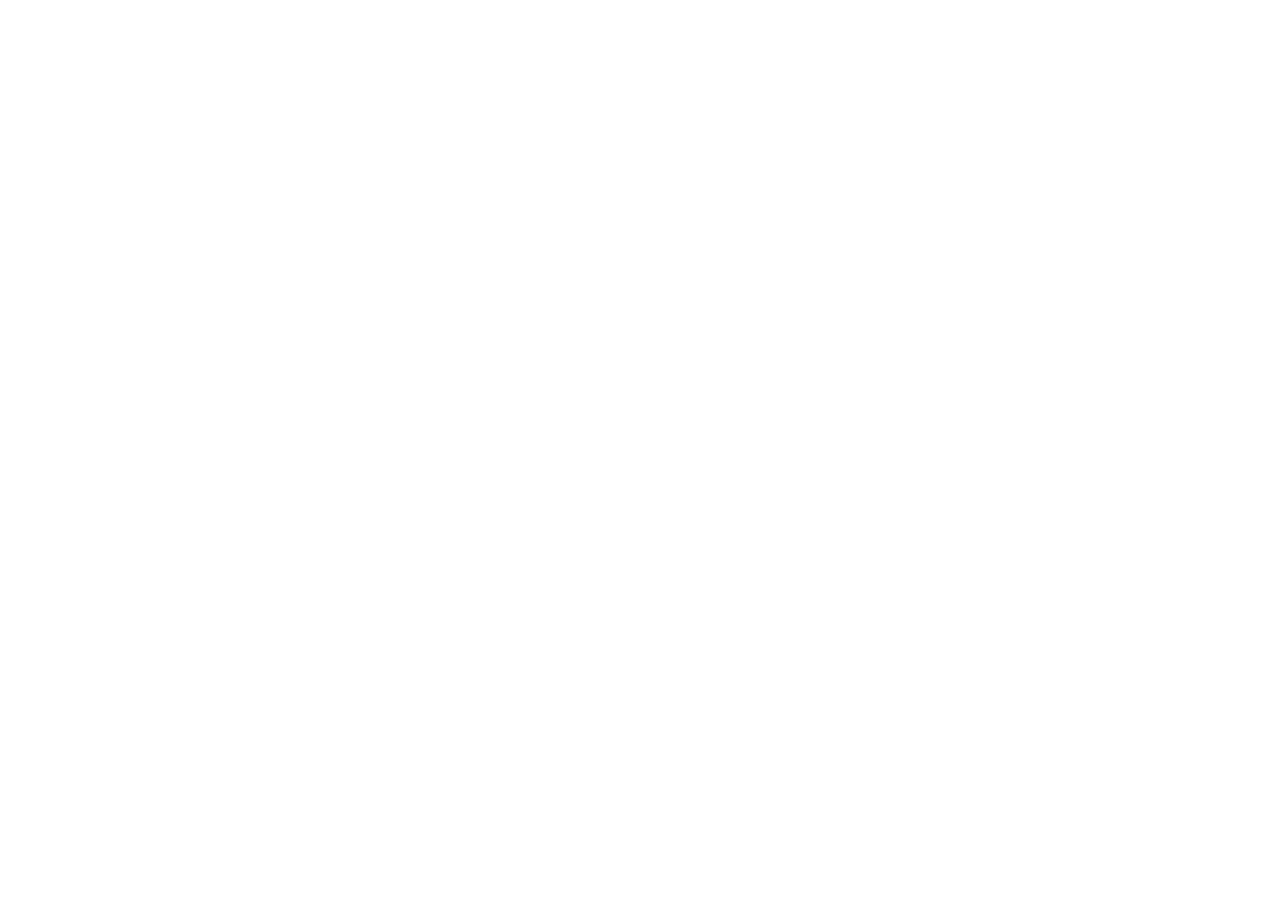
==== subpages/sub2.html @ 62f9abff "초기 프로젝트 세팅 완료" ====
<!DOCTYPE html>
<html lang="ko">
<head>
    <meta charset="UTF-8">
    <meta name="viewport" content="width=device-width, initial-scale=1.0">
    <title>사이트명</title>
    <link rel="stylesheet" href="https://cdn.jsdelivr.net/gh/fonts-archive/Pretendard/Pretendard.css">
    <link rel="stylesheet" href="styles/common.css">
    <link rel="stylesheet" href="styles/서브페이지명.css">
    <script src="scripts/sub/서브페이지명.js" defer></script>
</head>
<body>
    <header>
        <div class="inner"></div>
    </header>
    <div class="container inner">
        <aside id="aside" class="blind-m">
            
        </aside><!-- // #aside End -->
        <section id="main">
            
        </section><!-- // #main End -->
    </div><!-- // .container End -->

</body>
</html>
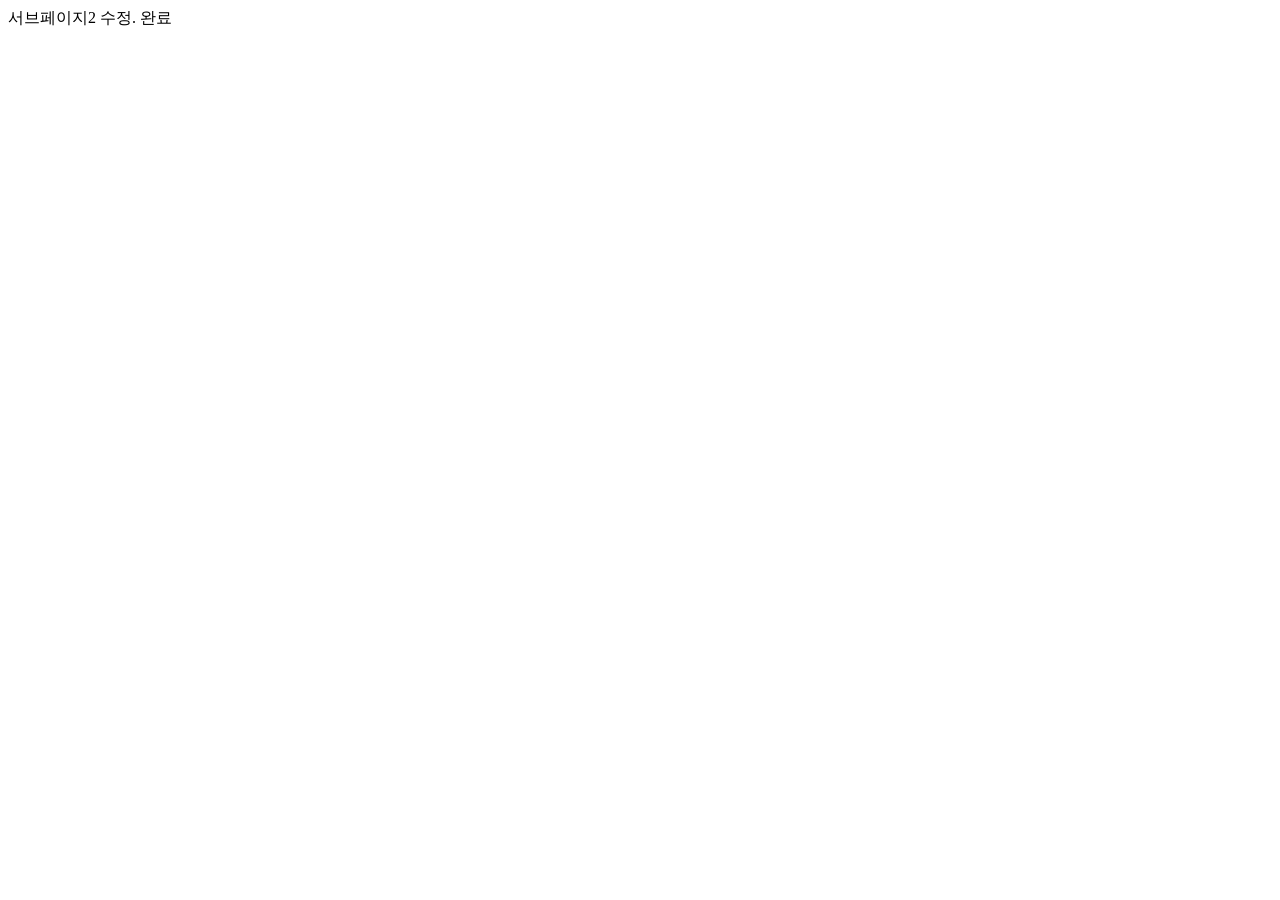
==== commit 9a67d942: "마크업 완료" ====
--- a/subpages/sub2.html
+++ b/subpages/sub2.html
@@ -3,7 +3,7 @@
 <head>
     <meta charset="UTF-8">
     <meta name="viewport" content="width=device-width, initial-scale=1.0">
-    <title>사이트명</title>
+    <title>서브페이지명 2</title>
     <link rel="stylesheet" href="https://cdn.jsdelivr.net/gh/fonts-archive/Pretendard/Pretendard.css">
     <link rel="stylesheet" href="styles/common.css">
     <link rel="stylesheet" href="styles/서브페이지명.css">
@@ -18,7 +18,7 @@
             
         </aside><!-- // #aside End -->
         <section id="main">
-            
+            서브페이지2 수정. 완료
         </section><!-- // #main End -->
     </div><!-- // .container End -->
 
